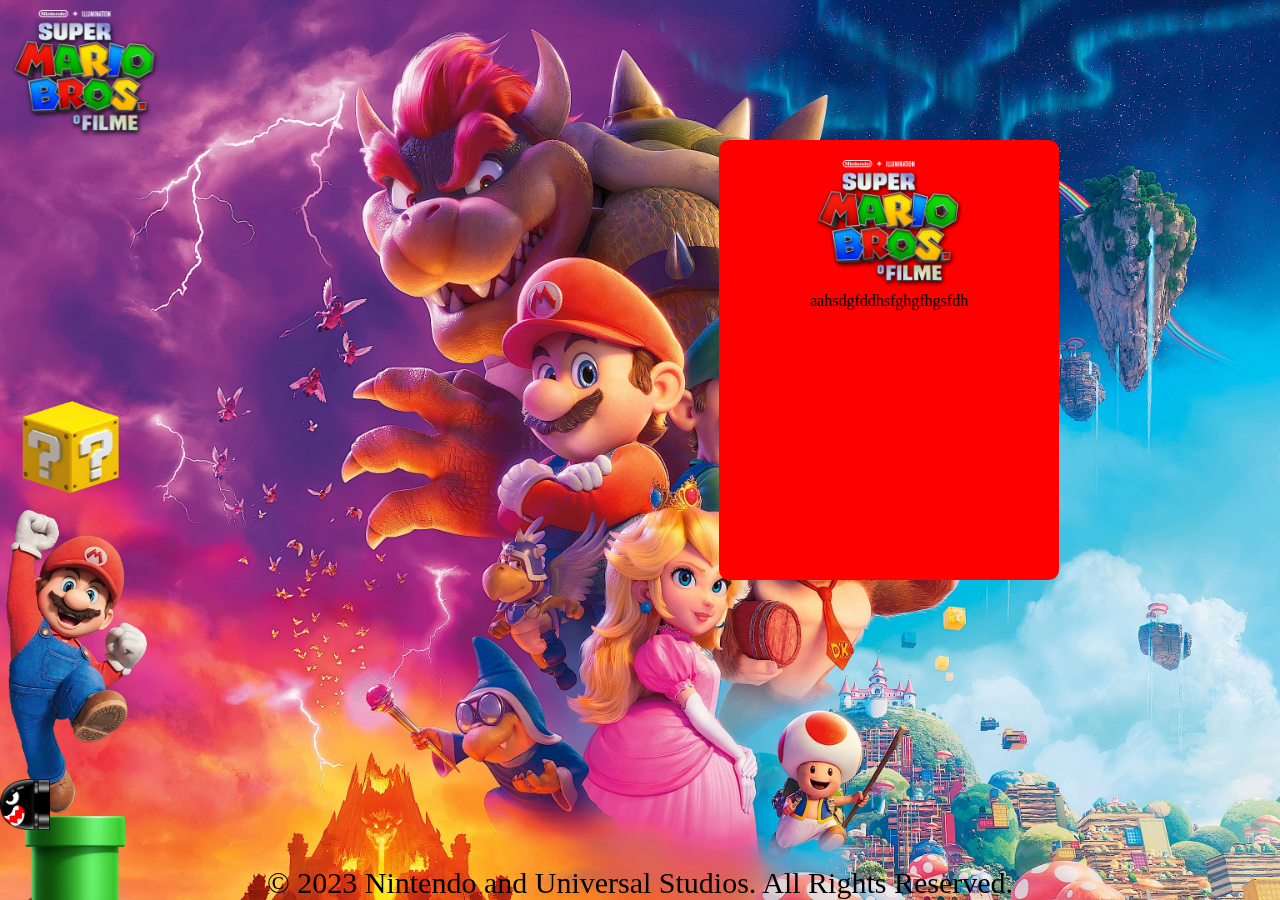
==== index.html @ abe30c76 "1808232251" ====
<!DOCTYPE html>
<html lang="pt-br">
  <head>
    <meta charset="UTF-8" />
    <meta name="viewport" content="width=device-width, initial-scale=1.0" />
    <title>Mario The Movie</title>
    <link rel="stylesheet" href="./assets/style.css" />
    <link rel="shortcut icon" href="./assets/images/mario logo.png" type="image/x-icon">
  </head>
  <body>
    <section class="cinema">
        <h1>6 de abril nos cinemas</h1>
    </section>
    <img id="boxButton" src="./assets/images/box.png" alt="caixa-clicavel-video"/>
    <main>
      <a href="./index.html"><img class="logo" src="./assets/images/mario logo.png" alt="logo-clicavel-index" /></a>
      <img class="bullet" src="./assets/images/bullet.png" alt="bomba" />
      <div class="marioOut">
        <img class="mario" src="./assets/images/mario.webp" alt="mario" />
        <img class="pipe" src="./assets/images/pipe.png" alt="cano" />
      </div>
      <div class="encarte">
            <img class="img-encarte" src="./assets/images/mario logo.png" alt="Mario Bros">
            <p>aahsdgfddhsfghgfhgsfdh</p>
      </div>
    
    </main>
    <footer>
      © 2023 Nintendo and Universal Studios. All Rights Reserved.
    </footer>
    <script src="./assets/js/script.js"></script>
  </body>
</html>
---- assets/style.css ----
* {
  margin: 0;
  padding: 0;
}

.logo {
  position: fixed;
  width: 150px;
  left: 10px;
  top: 10px;
}

body {
  background-image: url(./images/mario\ background.jpg);
  background-position: center center;
  background-size: cover;
  background-repeat: no-repeat;
  height: 100vh;
  min-height: 100vh;
  overflow: hidden;
}

.cinema {
  text-align: center;
  background-color: red;
  color: #fff;
  padding: 20px;
  animation: highlight 3s forwards;
  transform: translateX(-100%);
}

h1 {
  font-size: 60px;
  margin: 0;
}

.mario {
  animation: bounce 4s infinite;
  width: 150px;
}

.pipe {
  width: 100px;
}

.marioOut {
  position: fixed;
  bottom: -100px;
  display: flex;
  flex-direction: column;
  align-items: center;
}

.bullet {
  position: absolute;
  bottom: 70px;
  left: 0;
  width: 50px;
  animation: move 5s linear infinite;
  z-index: 3;
  
}

#boxButton {
  position: relative;
  top: 270px;
  width: 100px;
  margin: 20px;
}

.trailer {
  min-height: 50vh;
  width: 70%;
  top: 20%;
  left: 20%;
  overflow: hidden;
  position: absolute;
  transform: translate(-10%, 10%); /* Centralizar vertical e horizontalmente */
}

footer {
  position: fixed;
  transform: translateX(-50%); /* Centralizar horizontalmente */
  bottom: 0;
  left: 50%;
  color: black;
  font-size: 30px;
  text-align: center; /* Centralizar o texto dentro do footer */
  width: 100%; /* Garantir que ocupe toda a largura da tela */
}

@keyframes bounce {
  0%,
  100% {
    transform: translateY(-20px);
  }
  50% {
    transform: translateY(-40px);
  }
}

@keyframes move {
  0% {
    transform: translateX(100vw); /* Inicia fora da tela à direita */
  }
  100% {
    transform: translateX(-50px); /* Move até o final da tela à esquerda */
  }
}

@keyframes fly {
  0% {
    transform: translateY(0);
  }
  20% {
    transform: translateY(30px);
  }
  100% {
    transform: translateY(-600px);
  }
}

@keyframes opacity {
  0% {
    opacity: 1;
  }
  100% {
    opacity: 0;
  }
}

@keyframes highlight {
  0%, 100% {
      background-color: red;
  }
  50% {
      background-color: green;
  }
  to {
    transform: translateX(0);
  }
}

.encarte {
  position: absolute;
  top: 40%;
  right:4%;
  transform: translate(-50%, -50%);
  width: 300px;
  height: 400px;
  background-color: #f00;
  border-radius: 10px;
  padding: 20px;
  text-align: center;
  animation: bounce 2s infinite;
}

.img-encarte {
  width: 150px;
}


@keyframes bounce {
  0%, 100% {
    transform: translateY(0);
  }
  50% {
    transform: translateY(-20px);
  }
}
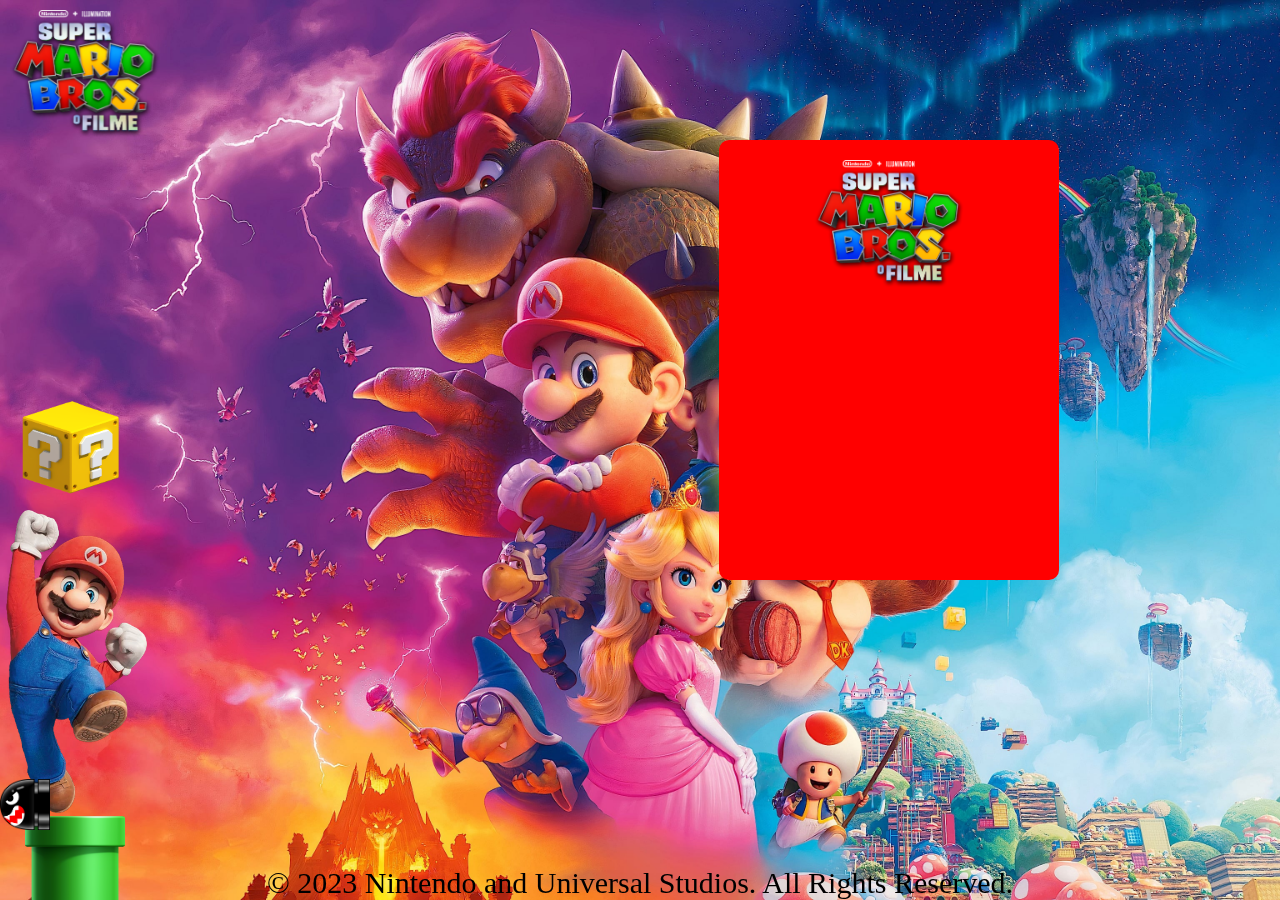
==== commit bd099f2f: "abc" ====
--- a/index.html
+++ b/index.html
@@ -21,7 +21,7 @@
       </div>
       <div class="encarte">
             <img class="img-encarte" src="./assets/images/mario logo.png" alt="Mario Bros">
-            <p>aahsdgfddhsfghgfhgsfdh</p>
+            <p></p>
       </div>
     
     </main>
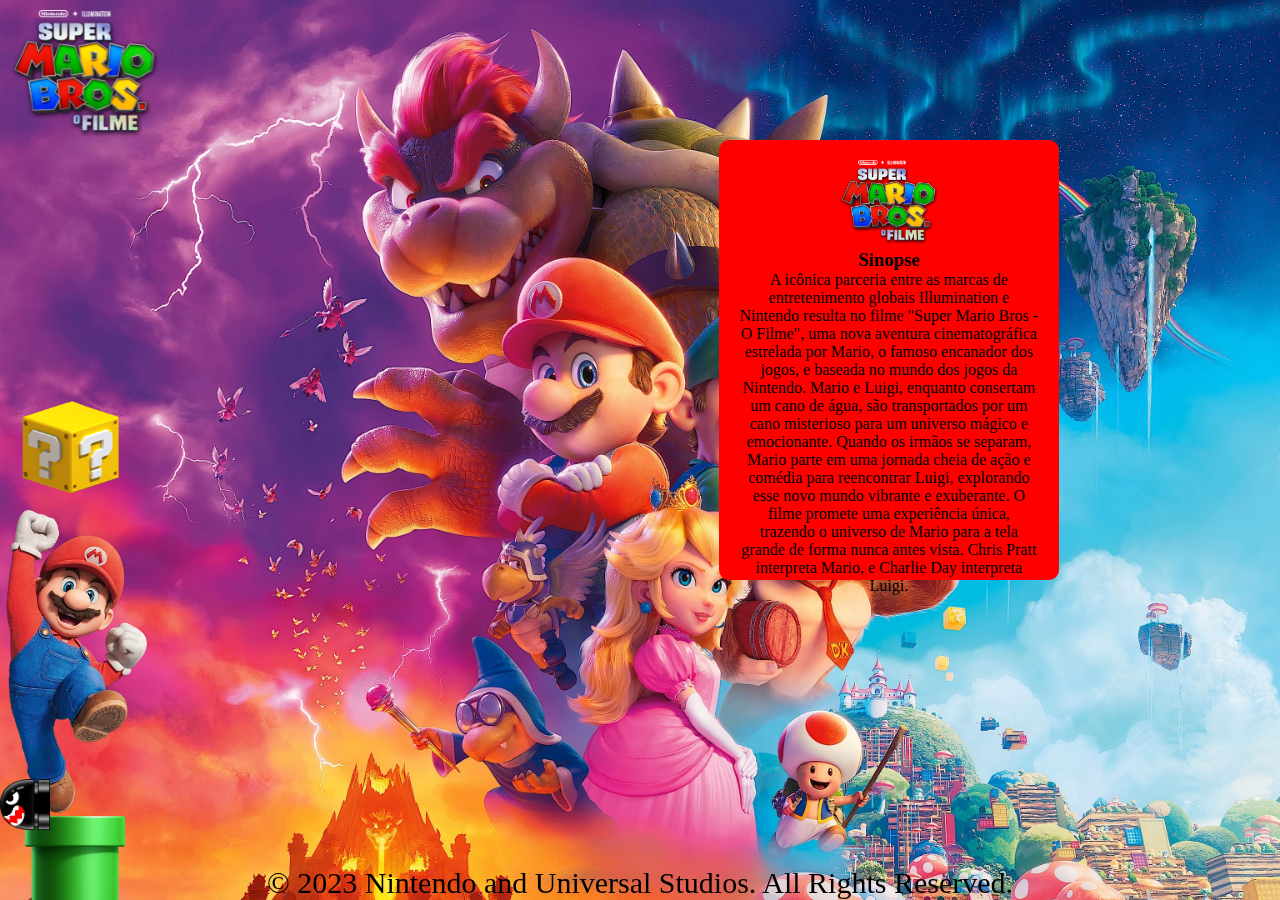
==== commit 895675a4: "1908232011" ====
--- a/index.html
+++ b/index.html
@@ -21,7 +21,8 @@
       </div>
       <div class="encarte">
             <img class="img-encarte" src="./assets/images/mario logo.png" alt="Mario Bros">
-            <p></p>
+            <h3>Sinopse</h3>
+            <p>A icônica parceria entre as marcas de entretenimento globais Illumination e Nintendo resulta no filme "Super Mario Bros - O Filme", uma nova aventura cinematográfica estrelada por Mario, o famoso encanador dos jogos, e baseada no mundo dos jogos da Nintendo. Mario e Luigi, enquanto consertam um cano de água, são transportados por um cano misterioso para um universo mágico e emocionante. Quando os irmãos se separam, Mario parte em uma jornada cheia de ação e comédia para reencontrar Luigi, explorando esse novo mundo vibrante e exuberante. O filme promete uma experiência única, trazendo o universo de Mario para a tela grande de forma nunca antes vista. Chris Pratt interpreta Mario, e Charlie Day interpreta Luigi.</p>
       </div>
     
     </main>
--- a/assets/style.css
+++ b/assets/style.css
@@ -156,7 +156,7 @@
 }
 
 .img-encarte {
-  width: 150px;
+  width: 100px;
 }
 
 
